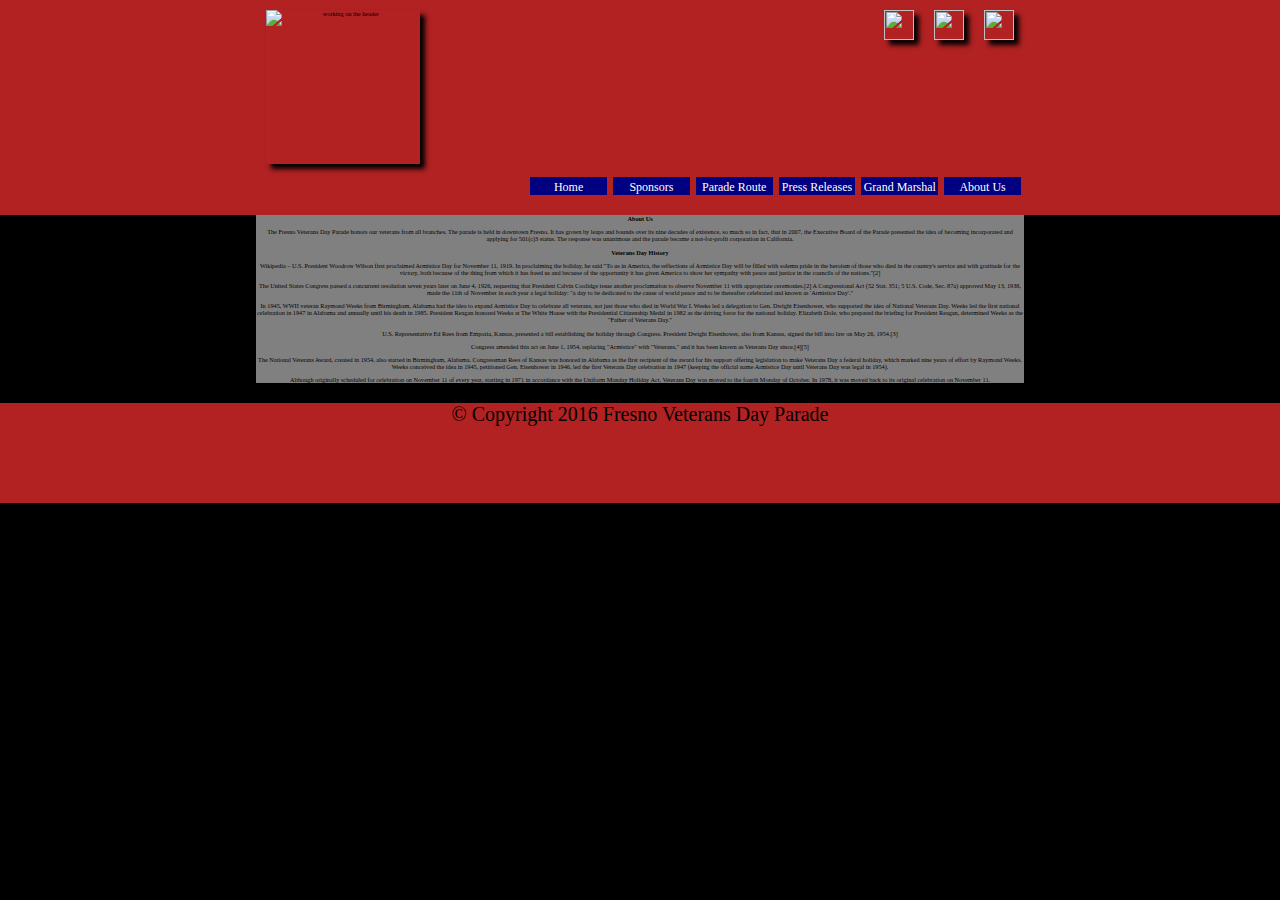
==== index_about_us.html @ fdff421d "push about us page" ====
<!DOCTYPE html>
<html lang="en">
   <head>
     <meta charset="utf-8"/>
    <meta name="viewport" content="width=device-width, initial-scale=1"/>
    <link rel="stylesheet" href="css/style.css"/>
    <title>Fresnovdp About Us | Fresno CA Nonprofit</title>  
   </head>
   <body>
       <header>
          <div>
           <img id="icon" src="http://i.imgur.com/PowP38S.png" width="200px" height="200px" alt="working on the header">
           
           <section>
               <a href="#"><img  src="http://i.imgur.com/iHiK3Yp.png" width="30px" height="30px"></a>
               <a href="#"><img src="http://i.imgur.com/7o0rFUK.png" width="30px" height="30px"></a>
               <a href="#"><img src="http://i.imgur.com/Uv84zdw.png" width="30px" height="30px"></a>
           </section>
           <nav>
               <ul>
                   <li>
                       <a href="index_about_us.html">about us</a>
                   </li>
                   <li>
                       <a href="#">grand marshal</a>
                   </li>
                   <li>
                       <a href="#">press releases</a>
                   </li>
                   <li>
                       <a href="index_parade_route.html">parade route</a>
                   </li>
                   <li>
                       <a href="#">sponsors</a>
                   </li>
                   <li>
                       <a href="index.html">home</a>
                   </li>
               </ul>
           </nav>
        </div>         
       </header>
       <main>
          <section id="about_us_section_one">
             <span id="about_us_subheading">
                 <b>About Us</b>
             </span>
             <p>
                The Fresno Veterans Day Parade honors our veterans from all branches. The parade is held in downtown Fresno. It has grown by leaps and bounds over its nine decades of existence, so much so in fact, that in 2007, the Executive Board of the Parade presented the idea of becoming incorporated and applying for 501(c)3 status. The response was unanimous and the parade became a not-for-profit corporation in California. 
             </p>
             <span id="veterans_day_history">
                <b>Veterans Day History</b>
             </span>
             <p>
                Wikipedia – U.S. President Woodrow Wilson first proclaimed Armistice Day for November 11, 1919. In proclaiming the holiday, he said "To us in America, the reflections of Armistice Day will be filled with solemn pride in the heroism of those who died in the country's service and with gratitude for the victory, both because of the thing from which it has freed us and because of the opportunity it has given America to show her sympathy with peace and justice in the councils of the nations."[2]
             </p>
             <p>
                The United States Congress passed a concurrent resolution seven years later on June 4, 1926, requesting that President Calvin Coolidge issue another proclamation to observe November 11 with appropriate ceremonies.[2] A Congressional Act (52 Stat. 351; 5 U.S. Code, Sec. 87a) approved May 13, 1938, made the 11th of November in each year a legal holiday: "a day to be dedicated to the cause of world peace and to be thereafter celebrated and known as 'Armistice Day'."
             </p>
             <p>
                In 1945, WWII veteran Raymond Weeks from Birmingham, Alabama had the idea to expand Armistice Day to celebrate all veterans, not just those who died in World War I. Weeks led a delegation to Gen. Dwight Eisenhower, who supported the idea of National Veterans Day. Weeks led the first national celebration in 1947 in Alabama and annually until his death in 1985. President Reagan honored Weeks at The White House with the Presidential Citizenship Medal in 1982 as the driving force for the national holiday. Elizabeth Dole, who prepared the briefing for President Reagan, determined Weeks as the "Father of Veterans Day." 
             </p>
             <p>
                U.S. Representative Ed Rees from Emporia, Kansas, presented a bill establishing the holiday through Congress. President Dwight Eisenhower, also from Kansas, signed the bill into law on May 26, 1954.[3] 
             </p>
             <p>
                Congress amended this act on June 1, 1954, replacing "Armistice" with "Veterans," and it has been known as Veterans Day since.[4][5]
             </p>
             <p>
                The National Veterans Award, created in 1954, also started in Birmingham, Alabama. Congressman Rees of Kansas was honored in Alabama as the first recipient of the award for his support offering legislation to make Veterans Day a federal holiday, which marked nine years of effort by Raymond Weeks. Weeks conceived the idea in 1945, petitioned Gen. Eisenhower in 1946, led the first Veterans Day celebration in 1947 (keeping the official name Armistice Day until Veterans Day was legal in 1954).
             </p>
             <p>
                Although originally scheduled for celebration on November 11 of every year, starting in 1971 in accordance with the Uniform Monday Holiday Act, Veterans Day was moved to the fourth Monday of October. In 1978, it was moved back to its original celebration on November 11.
             </p>

          </section>
           
       </main>
       <footer id="parade_footer">
           <p>
            &copy; Copyright 2016 Fresno Veterans Day Parade
           </p>
       </footer>
   </body>
    
    
</html>
---- css/style.css ----
html, body{
    margin:0;
    padding:0;
    font-size:62.5%;
    box-sizing:border-box;
}

body{
    background-color:black;
    box-sizing: border-box;
    margin:0;
    padding:0;
    text-align:center;
    
}

header{
    background-color:firebrick;
    box-sizing: border-box;
    margin:0 auto;
    padding:0;
    width:100%;
    height:215px;;
   
    
}

header > div{
    margin:0;
    padding:0;
    box-sizing: border-box;
    width:60%;
    margin-left:20%;
    
}

#icon{
    box-sizing: border-box;
    margin:10px;
    padding:0;
    display:inline-block;
    width:20%;
    height:70%;
    float:left;
    box-shadow: 5px 5px 5px black;
}

header section img{
    box-sizing: border-box;
    margin:10px;
    padding:0;
    display:inline-block;
    float:right;
    box-shadow: 5px 5px 5px black;
}

header nav{
    margin:0;
    padding:0;
    width: 100%;
    text-align:right;
    box-sizing: border-box;
    display:inline-block;
    
}

header nav ul{
    margin:0 auto;
    padding:0;
    width:100%;
    height:100%;
    box-sizing:border-box;
    list-style: none;
}

header nav ul li{
    background-color:navy;
    margin:3px;
    padding-top:3px;
    width:calc(60%/6);
    height:10%;
    box-sizing: border-box;
    float:right;
    font-size:1.2rem;
    text-transform:capitalize;
    text-align:center;
    
}

header nav ul li a{   
    color:white;
    text-decoration: none;
    
}

main{
    background-color:yellow;
    margin-left:20%;
    padding:0;
    width:60%;
    height:100%;
    box-sizing:border-box;    
}

main section{
    background-color:grey;
    box-sizing: border-box;
    margin:0;
    padding:0;
    width:100%;
    height:100%;
}

main section img{
    background-color:pink;
    margin:0;
    padding:0;
    width:100%;
    height:322px;
}

main section:nth-of-type(2){
    background-color:blue;
    box-sizing: border-box;
    margin:0 auto;
    padding:0;
    width:100%;
    height:100%;
}

#top_left{
    margin:0;
    padding:0;
    display:inline-block;
    width:50%;
    float:left;
}
#top_right{
    background-color:white;
    font-size:2rem;
    margin:0;
    padding:20px;
    display:inline-block;
    text-align: left;
    width:45%;
    height:282px;
    
    float:left;
}
#bottom_left{
    margin:0;
    padding:0;
    display:inline-block;
    width:50%;
    float:left;
}
#bottom_right{
    background-color:white;
    font-size:2rem;
    margin:0;
    padding:20px;
    display:inline-block;
    width:45%;
    height:282px;
    float:right;
}

/*parade route*/

#direction{
    
    margin:0;
    padding-left:20px;
    padding-top:5px;
    font-size:1.5rem;
    text-align: left;
    
}
#parade_footer{
    margin-top:0;
}

/*end of parade route*/

footer{
    background-color:firebrick;
    font-size:2rem;
    margin-top:645px;
    padding:0;
    width:100%;
    height: 100px;
    text-align: center;
}
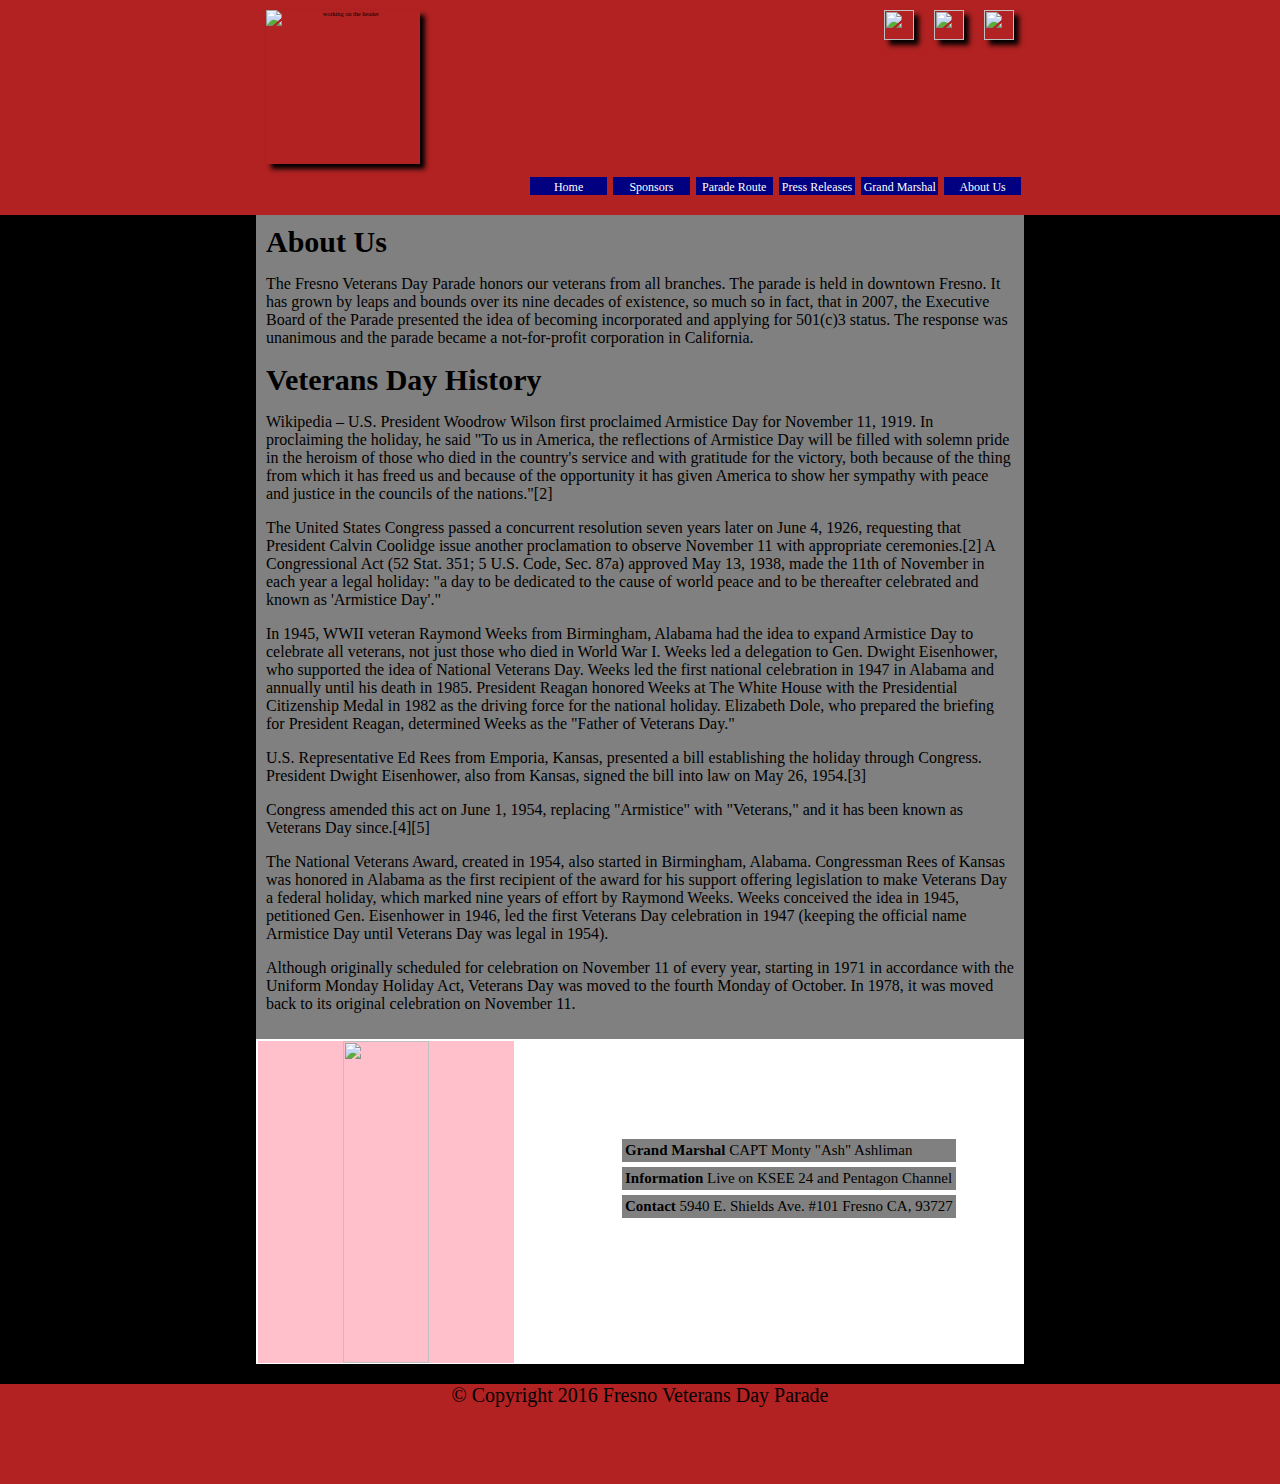
==== commit 99ac38d9: "updated about us page" ====
--- a/index_about_us.html
+++ b/index_about_us.html
@@ -72,7 +72,26 @@
              <p>
                 Although originally scheduled for celebration on November 11 of every year, starting in 1971 in accordance with the Uniform Monday Holiday Act, Veterans Day was moved to the fourth Monday of October. In 1978, it was moved back to its original celebration on November 11.
              </p>
-
+          </section>
+          <section id="about_us_section_two">
+                <img src="http://i.imgur.com/KEpXMKW.jpg" width="80" height="80">
+                <nav>
+                    <ul>
+                        <li>
+                            <b>Grand Marshal</b>
+                            <span>CAPT Monty "Ash" Ashliman</span>
+                        </li>
+                        <li>
+                            <b>Information</b>
+                            Live on KSEE 24 and Pentagon Channel
+                        </li>
+                        <li>
+                            <b>Contact</b>
+                            5940 E. Shields Ave. #101
+                            Fresno CA, 93727
+                        </li>
+                    </ul>
+                </nav>
           </section>
            
        </main>
--- a/css/style.css
+++ b/css/style.css
@@ -111,6 +111,63 @@
     height:100%;
 }
 
+/*about us section one*/
+
+
+*#about_us_section_one{
+    margin:0;
+    padding:10px;
+    font-size:1.6rem;
+    text-align:left;
+}
+
+*#about_us_subheading{
+    font-size:3rem;
+}
+
+*#veterans_day_history{
+    font-size:3rem
+}
+
+*#about_us_section_two{
+    background-color: white;
+    margin:0 auto;
+    padding:0;
+    box-sizing:border-box;
+    width:100%;
+}
+
+*#about_us_section_two img{
+    margin-top:2px;
+    margin-left:2px;
+    padding:0;
+    display: inline-block;
+    width:calc(100%/3);
+    float:left;
+}
+*#about_us_section_two nav{
+    margin:0;
+    padding:0;
+    display:inline-block;
+    width:calc(100%/2);
+    font-size: 1.5rem;
+    text-align:left;
+    height:325px;
+}
+*#about_us_section_two nav ul{
+    list-style:none;
+    background-color:white;
+    margin-top:100px;
+    margin-right:0px;
+}
+*#about_us_section_two nav ul li{
+    background-color:grey;
+    margin:5px;
+    padding:3px;
+    
+}
+/*end about us section one*/
+
 main section img{
     background-color:pink;
     margin:0;
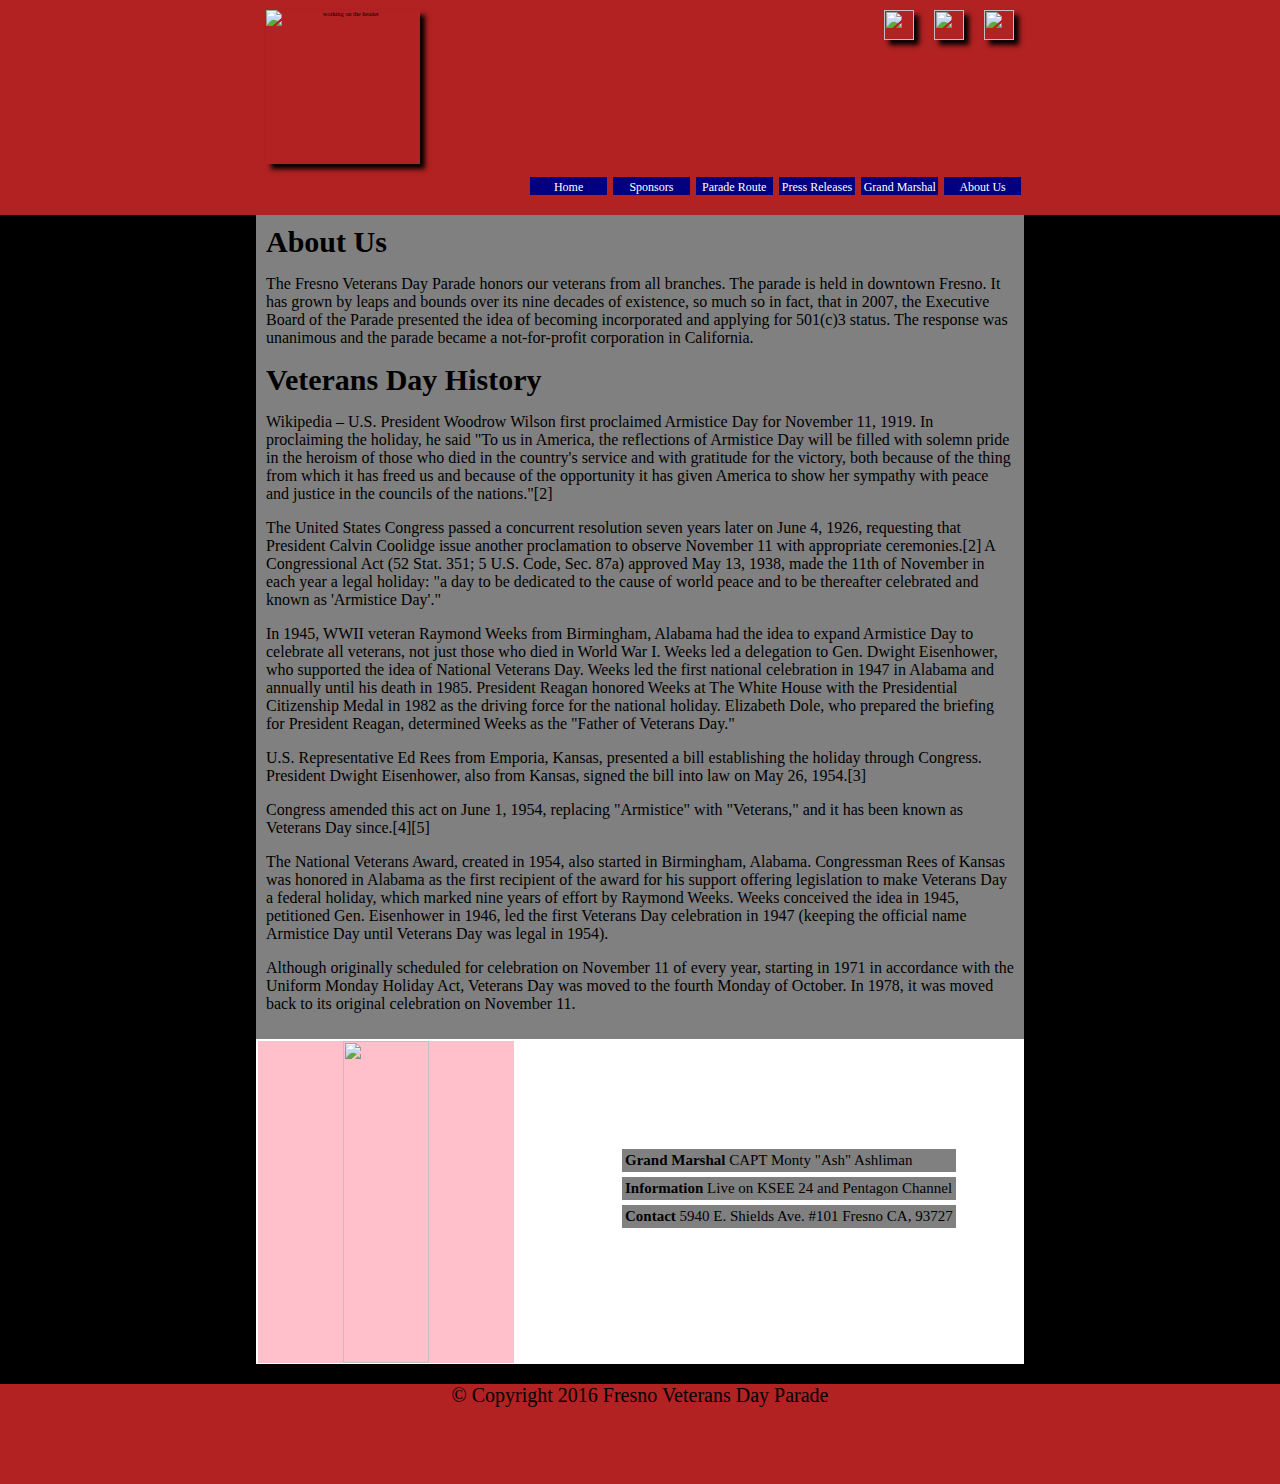
==== commit 54c07b37: "updated links to tabs" ====
--- a/index_about_us.html
+++ b/index_about_us.html
@@ -22,16 +22,16 @@
                        <a href="index_about_us.html">about us</a>
                    </li>
                    <li>
-                       <a href="#">grand marshal</a>
+                       <a href="index_grand_marshal.html">grand marshal</a>
                    </li>
                    <li>
-                       <a href="#">press releases</a>
+                       <a href="index_press_releases.html">press releases</a>
                    </li>
                    <li>
                        <a href="index_parade_route.html">parade route</a>
                    </li>
                    <li>
-                       <a href="#">sponsors</a>
+                       <a href="index_sponsors.html">sponsors</a>
                    </li>
                    <li>
                        <a href="index.html">home</a>
--- a/css/style.css
+++ b/css/style.css
@@ -110,6 +110,24 @@
     width:100%;
     height:100%;
 }
+/*sponsors*/
+*#sponsors_images{
+    
+    background-color:blue;
+    margin:0;
+    padding:0;
+    width:100%;
+    height:2rem;
+}
+*#sponsors_images img{
+    margin:5px;
+    padding:0;
+    width:calc(96.2%/3);
+    float:left;
+}
+
+/*end sponsors*/
+
 
 /*about us section one*/
 
@@ -157,8 +175,7 @@
 *#about_us_section_two nav ul{
     list-style:none;
     background-color:white;
-    margin-top:100px;
-    margin-right:0px;
+    margin-top:110px;
 }
 *#about_us_section_two nav ul li{
     background-color:grey;
@@ -167,6 +184,25 @@
     
 }
 /*end about us section one*/
+/*grand marshal begins*/
+
+*#grand_marshal{
+    background-color:black;
+    color:white;
+    font-size:3rem;
+    margin:0px;
+    padding-top:10px;
+    padding-bottom: 10px;
+    width:100%;
+}
+
+
+
+*#marshal_pic{
+    
+}
+
+/*grand marshal ends*/
 
 main section img{
     background-color:pink;
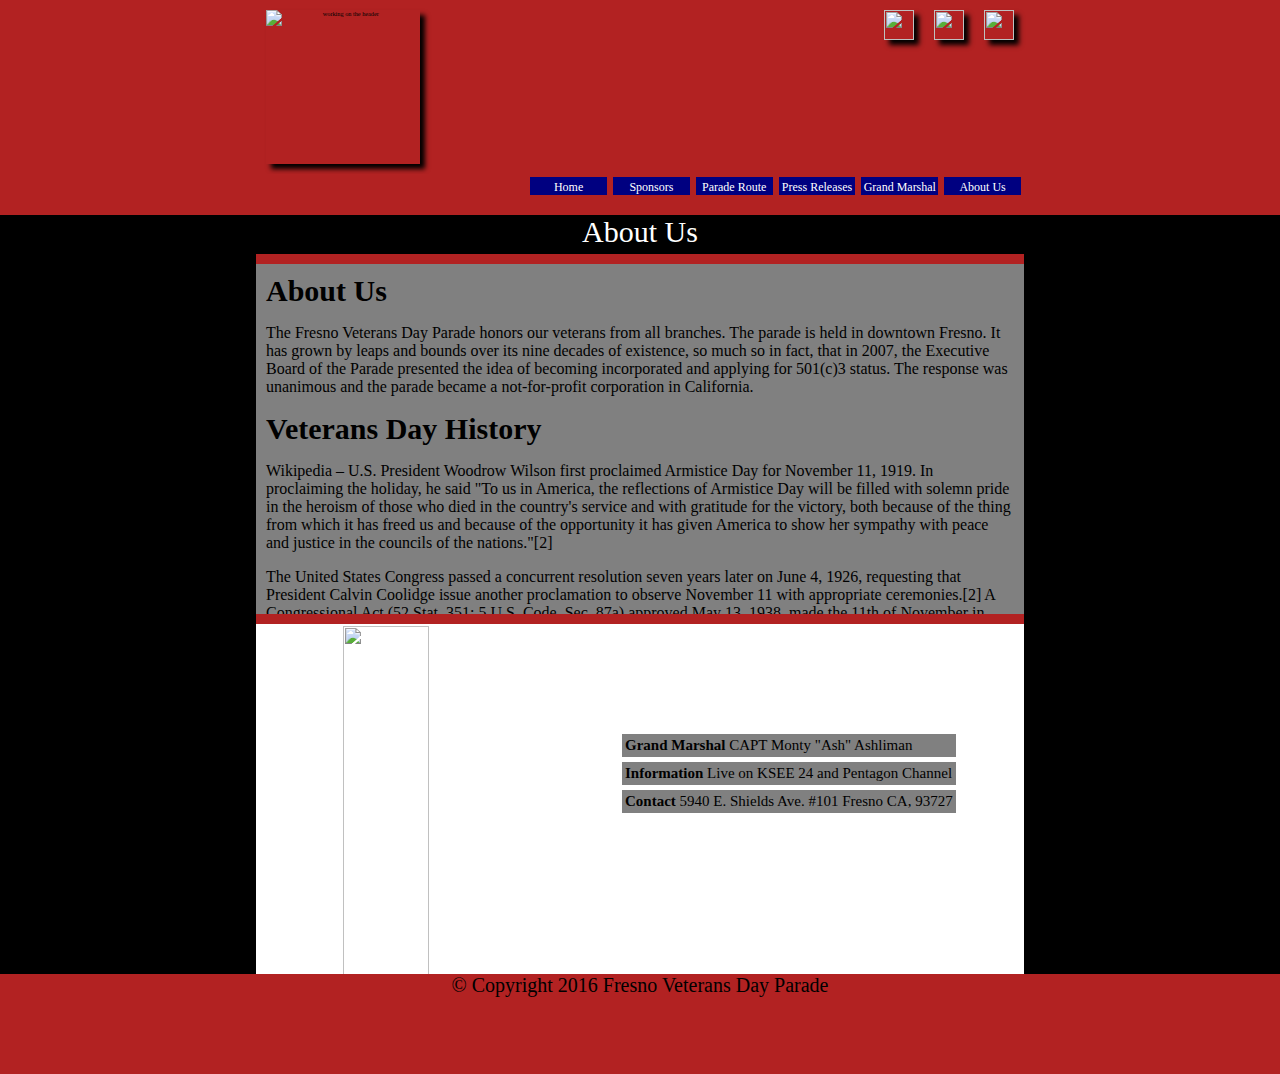
==== commit 18e8c109: "push update to sponsors page" ====
--- a/index_about_us.html
+++ b/index_about_us.html
@@ -41,6 +41,7 @@
         </div>         
        </header>
        <main>
+         <span id="grand_marshal">About Us</span>
           <section id="about_us_section_one">
              <span id="about_us_subheading">
                  <b>About Us</b>
--- a/css/style.css
+++ b/css/style.css
@@ -1,3 +1,4 @@
+
 html, body{
     margin:0;
     padding:0;
@@ -59,6 +60,7 @@
     padding:0;
     width: 100%;
     text-align:right;
+    background-color: firebrick;
     box-sizing: border-box;
     display:inline-block;
     
@@ -93,8 +95,9 @@
     
 }
 
+
 main{
-    background-color:yellow;
+    background-color:firebrick;
     margin-left:20%;
     padding:0;
     width:60%;
@@ -103,43 +106,219 @@
 }
 
 main section{
+    background-color:firebrick;
+    box-sizing: border-box;
+    margin-top:10px;
+    margin-bottom: 10px;
+    padding:0;
+    width:100%;
+    height:350px;
+    overflow:hidden;
+}
+
+main section img{
+    background-color:white;
+    margin:0;
+    padding:0;
+    width:calc(800px/1.1);
+    height:calc(322px*1.5);
+}
+
+
+main section:nth-of-type(2){
+    background-color:white;
+    box-sizing: border-box;
+    margin:0 auto;
+    padding:0;
+    width:100%;
+}
+#top_left{
+    margin:0;
+    padding:0;
+    display:inline-block;
+    width:calc(237px*1.3);
+    float:left;
+    overflow:hidden;
+}
+#top_right{
+    background-color:white;
+    font-size:2rem;
+    margin-left:97px;
+    padding:20px;
+    display:inline-block;
+    text-align: left;
+    width:45%;
+    
+}
+main section:nth-of-type(3){
+    background-color:white;
+}
+#bottom_left{
+    margin:0;
+    padding:0;
+    display:inline-block;
+    width:calc(237px*1.3);
+    height:100%;
+    float:left;
+}
+#bottom_right{
+    background-color:white;
+    font-size:2rem;
+    margin-top:10;
+    padding:20px;
+    display:inline-block;
+    width:45%;
+    
+    float:right;
+    text-align: left;
+}
+
+/*sponsors*/
+#sponsors_images{
+    background-color:black;
+    display:block;
+    margin:0;
+    padding:0;
+    width:100%;
+    height:100%;
+}
+#sponsors_div_one{
+    margin:0 auto;
+    padding:0;
+    display:block;
+    width:100%;
+    height:250px;
+}
+#sponsors_div_one img:nth-of-type(1){
+    display:inline-block;
+    float:left;
+    width:calc(96%/3);
+    height:100%;
+    margin:5px;
+    padding:0;
+}
+#sponsors_div_one img:nth-of-type(2){
+    display:inline-block;
+    float:left;
+    width:calc(96%/3);
+    height:100%;
+    margin:5px;
+    padding:0;
+}
+#sponsors_div_one img:nth-of-type(3){
+    display:inline-block;
+    float:left;
+    width:calc(96%/3);
+    height:100%;
+    margin:5px;
+    padding:0;
+}
+
+#sponsors_div_two{
+    margin:0 auto;
+    padding:0;
+    display:block;
+    width:100%;
+    height:250px;
+}
+#sponsors_div_two img:nth-of-type(1){
+    display:inline-block;
+    float:left;
+    width:calc(96%/3);
+    height:100%;
+    margin:5px;
+    padding:0;
+}
+#sponsors_div_two img:nth-of-type(2){
+    display:inline-block;
+    float:left;
+    width:calc(96%/3);
+    height:100%;
+    margin:5px;
+    padding:0;
+}
+#sponsors_div_two img:nth-of-type(3){
+    display:inline-block;
+    float:left;
+    width:calc(96%/3);
+    height:100%;
+    margin:5px;
+    padding:0;
+}
+
+#sponsors_footer{
+    margin-top:10px;
+}
+
+/*end sponsors*/
+
+/*parade route starts*/
+
+#direction{
     background-color:grey;
-    box-sizing: border-box;
-    margin:0;
-    padding:0;
-    width:100%;
-    height:100%;
-}
-/*sponsors*/
-*#sponsors_images{
-    
-    background-color:blue;
-    margin:0;
-    padding:0;
-    width:100%;
-    height:2rem;
-}
-*#sponsors_images img{
-    margin:5px;
-    padding:0;
-    width:calc(96.2%/3);
-    float:left;
-}
-
-/*end sponsors*/
-
-
+}
+#direction p{
+    font-size: 1.7rem;
+}
+#direction p:nth-of-type(1){
+    font-size:2.2rem;
+    text-decoration: underline;
+}
+#direction p:nth-of-type(2){
+    font-size:2.2rem;
+    text-decoration: underline;
+}
+#direction ul{
+    list-style: decimal;
+    line-height: 25px;
+}
+
+/*parad route ends*/
+
+/*press releases starts*/
+
+#press_releases{
+    display:block;
+    background-color:white;
+    margin:0;
+    padding:0;
+    width:100%;
+    height:360px;    
+}
+#press_releases_image{
+    width:calc(475px/1.2);
+    height:calc(322px*1.4);
+}
+#press_releases nav{
+    width:100%;
+    font-size:1.8rem;
+    text-align: left;
+    line-height: 30px;
+}
+#press_releases nav ul{
+    margin:0;
+    padding:0;
+}    
+#press_releases h2{
+    margin:0;
+    padding-top: 10px;
+    padding-bottom:10px;
+    text-align: center;
+    font-size: 2.5rem;
+}
+/*press releases ends*/
 /*about us section one*/
 
 
-*#about_us_section_one{
-    margin:0;
-    padding:10px;
+#about_us_section_one{
+    background-color:grey;
     font-size:1.6rem;
     text-align:left;
-}
-
-*#about_us_subheading{
+    padding:10px;
+    
+}
+
+#about_us_subheading{
     font-size:3rem;
 }
 
@@ -181,84 +360,40 @@
     background-color:grey;
     margin:5px;
     padding:3px;
-    
-}
+}
+
+
 /*end about us section one*/
 /*grand marshal begins*/
 
-*#grand_marshal{
+#grand_marshal{
+    display:block;
     background-color:black;
     color:white;
     font-size:3rem;
-    margin:0px;
-    padding-top:10px;
-    padding-bottom: 10px;
-    width:100%;
-}
-
-
-
+    margin:0;
+    padding-bottom:5px;
+    width:100%;
+}
 *#marshal_pic{
-    
+    width:calc(475px/1.2);
+    height:calc(322px*1.4);
+}
+
+#grand_marshal_section_two{
+    background-color:grey;
+    font-size:1.6rem;
+    text-align:left;
+    padding:10px;
+}
+#grand_marshal_section_two p:nth-of-type(1){
+    text-align: center;
+    font-size:2rem;
 }
 
 /*grand marshal ends*/
 
-main section img{
-    background-color:pink;
-    margin:0;
-    padding:0;
-    width:100%;
-    height:322px;
-}
-
-main section:nth-of-type(2){
-    background-color:blue;
-    box-sizing: border-box;
-    margin:0 auto;
-    padding:0;
-    width:100%;
-    height:100%;
-}
-
-#top_left{
-    margin:0;
-    padding:0;
-    display:inline-block;
-    width:50%;
-    float:left;
-}
-#top_right{
-    background-color:white;
-    font-size:2rem;
-    margin:0;
-    padding:20px;
-    display:inline-block;
-    text-align: left;
-    width:45%;
-    height:282px;
-    
-    float:left;
-}
-#bottom_left{
-    margin:0;
-    padding:0;
-    display:inline-block;
-    width:50%;
-    float:left;
-}
-#bottom_right{
-    background-color:white;
-    font-size:2rem;
-    margin:0;
-    padding:20px;
-    display:inline-block;
-    width:45%;
-    height:282px;
-    float:right;
-}
-
-/*parade route*/
+/*parade route* starts*/
 
 #direction{
     
@@ -273,14 +408,25 @@
     margin-top:0;
 }
 
+#parade_footer p{
+    margin:0;
+}
+
 /*end of parade route*/
 
 footer{
     background-color:firebrick;
     font-size:2rem;
-    margin-top:645px;
+    margin-top:-10px;
     padding:0;
     width:100%;
     height: 100px;
     text-align: center;
 }
+footer p{
+    margin:0;
+    padding:0;
+}
+#footer{
+    margin-top:-15px;
+}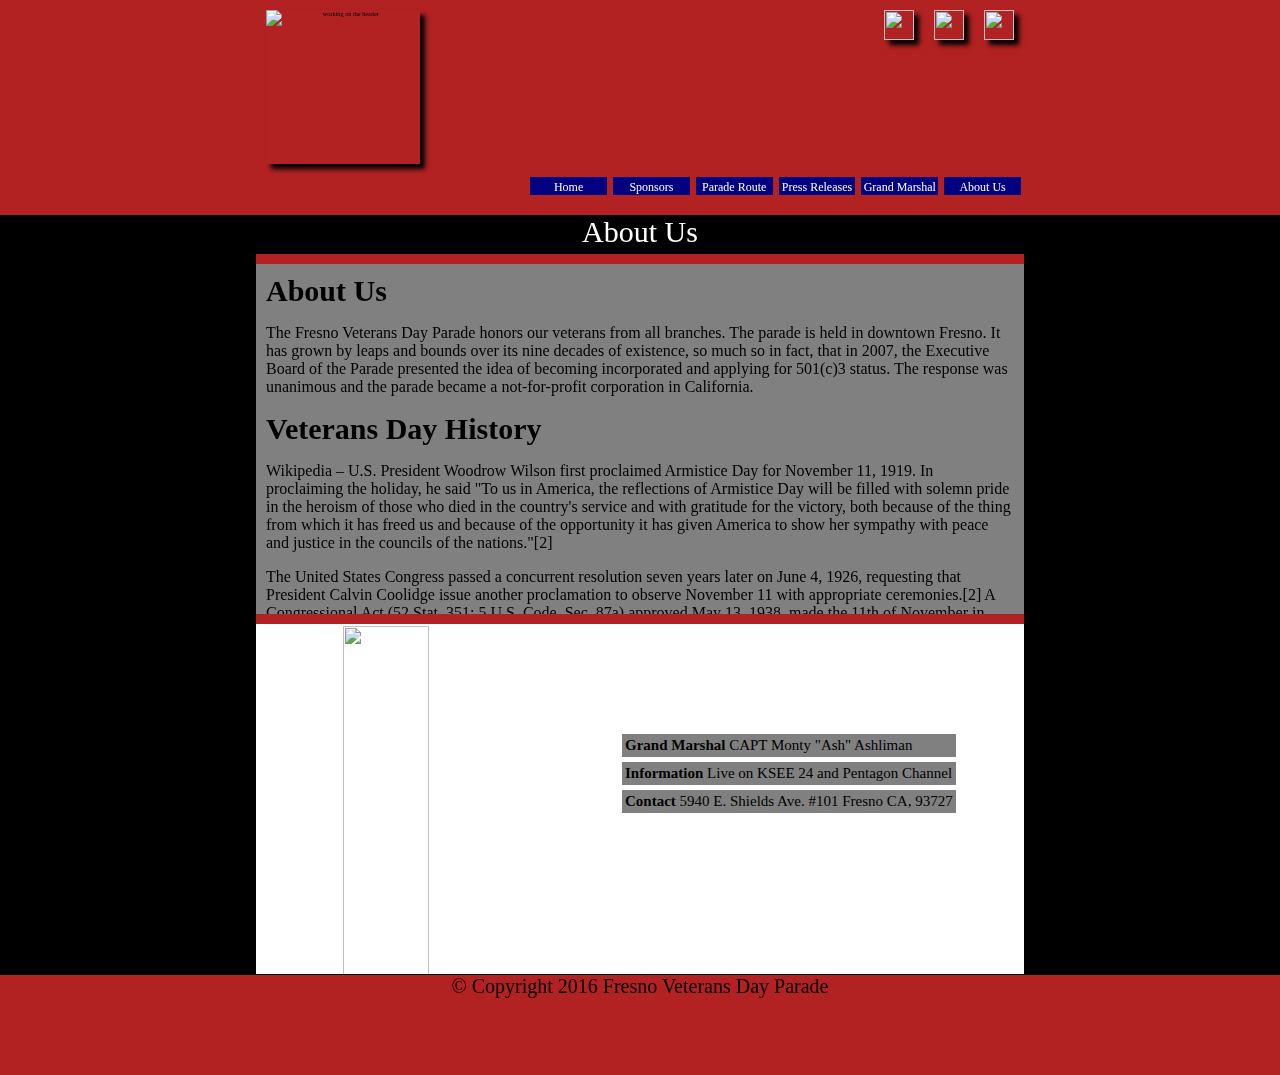
==== commit 67a6296c: "fixed footer bug and added scroll bard to paragraphs" ====
--- a/index_about_us.html
+++ b/index_about_us.html
@@ -96,7 +96,7 @@
           </section>
            
        </main>
-       <footer id="parade_footer">
+       <footer id="about_us_footer">
            <p>
             &copy; Copyright 2016 Fresno Veterans Day Parade
            </p>
--- a/css/style.css
+++ b/css/style.css
@@ -315,6 +315,7 @@
     font-size:1.6rem;
     text-align:left;
     padding:10px;
+    overflow: auto;
     
 }
 
@@ -361,7 +362,9 @@
     margin:5px;
     padding:3px;
 }
-
+#about_us_footer{
+    margin-top:1px;
+}
 
 /*end about us section one*/
 /*grand marshal begins*/
@@ -385,12 +388,16 @@
     font-size:1.6rem;
     text-align:left;
     padding:10px;
+    overflow: auto;
 }
 #grand_marshal_section_two p:nth-of-type(1){
     text-align: center;
     font-size:2rem;
 }
 
+#grand_marshal_footer{
+    margin-top:1px;
+}
 /*grand marshal ends*/
 
 /*parade route* starts*/
@@ -402,10 +409,11 @@
     padding-top:5px;
     font-size:1.5rem;
     text-align: left;
+    overflow: auto;
     
 }
 #parade_footer{
-    margin-top:0;
+    margin:0;
 }
 
 #parade_footer p{
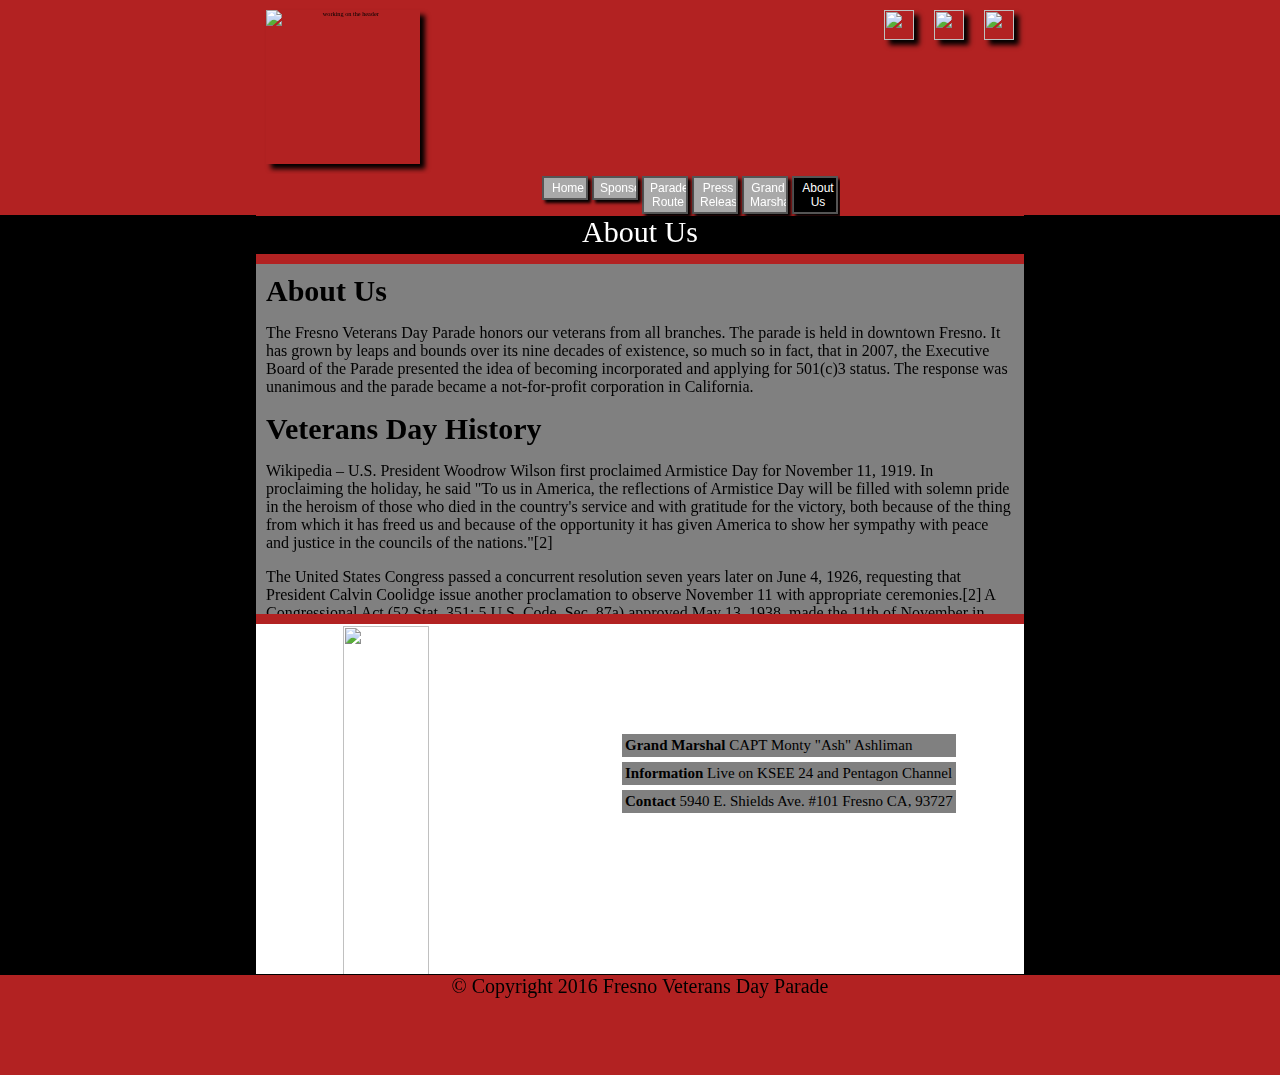
==== commit f2af61a1: "designed navigation bar" ====
--- a/index_about_us.html
+++ b/index_about_us.html
@@ -19,7 +19,7 @@
            <nav>
                <ul>
                    <li>
-                       <a href="index_about_us.html">about us</a>
+                       <a  class="active" href="index_about_us.html">about us</a>
                    </li>
                    <li>
                        <a href="index_grand_marshal.html">grand marshal</a>
--- a/css/style.css
+++ b/css/style.css
@@ -69,32 +69,47 @@
 header nav ul{
     margin:0 auto;
     padding:0;
-    width:100%;
+    width:400px;
     height:100%;
     box-sizing:border-box;
     list-style: none;
+    overflow: hidden;
 }
 
 header nav ul li{
-    background-color:navy;
-    margin:3px;
-    padding-top:3px;
-    width:calc(60%/6);
-    height:10%;
+    background-color:darkgrey;
+    margin:2px;
+    padding:0;
+    width:calc(69%/6);
+    height:100%;
     box-sizing: border-box;
     float:right;
     font-size:1.2rem;
     text-transform:capitalize;
     text-align:center;
-    
-}
-
-header nav ul li a{   
+    overflow: hidden;
+    box-shadow: 3px 3px 3px black;
+    border: 2px solid #555555;
+    
+}
+
+header nav ul li a{ 
+    display:block;
+    padding:3px 0 3px 6px;
     color:white;
     text-decoration: none;
-    
-}
-
+    font-family: sans-serif;
+    
+}
+ 
+header nav ul li a:hover{
+    background-color:navy;
+    color:white;
+}
+
+.active{
+    background-color:black;
+}
 
 main{
     background-color:firebrick;
@@ -148,6 +163,7 @@
     display:inline-block;
     text-align: left;
     width:45%;
+    float:left;
     
 }
 main section:nth-of-type(3){
@@ -256,7 +272,14 @@
 
 #direction{
     background-color:grey;
-}
+    margin:0;
+    padding-left:20px;
+    padding-top:5px;
+    font-size:1.5rem;
+    text-align: left;
+    
+}
+
 #direction p{
     font-size: 1.7rem;
 }
@@ -270,7 +293,7 @@
 }
 #direction ul{
     list-style: decimal;
-    line-height: 25px;
+    line-height: 19px;
 }
 
 /*parad route ends*/
@@ -400,28 +423,6 @@
 }
 /*grand marshal ends*/
 
-/*parade route* starts*/
-
-#direction{
-    
-    margin:0;
-    padding-left:20px;
-    padding-top:5px;
-    font-size:1.5rem;
-    text-align: left;
-    overflow: auto;
-    
-}
-#parade_footer{
-    margin:0;
-}
-
-#parade_footer p{
-    margin:0;
-}
-
-/*end of parade route*/
-
 footer{
     background-color:firebrick;
     font-size:2rem;
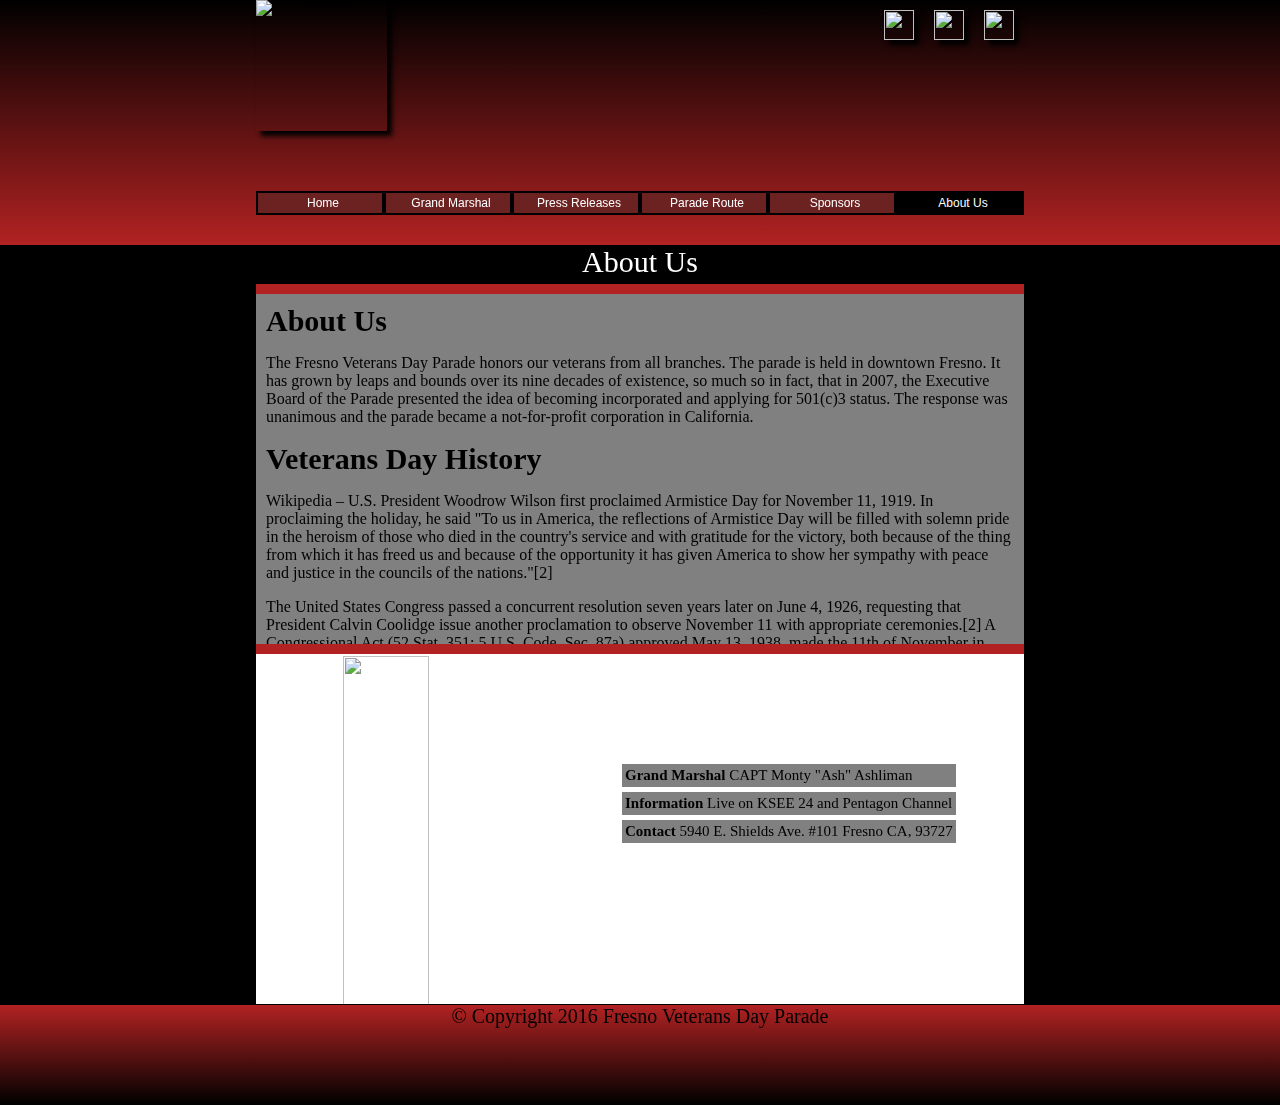
==== commit 0d893ffe: "push updates" ====
--- a/index_about_us.html
+++ b/index_about_us.html
@@ -17,9 +17,9 @@
                <a href="#"><img src="http://i.imgur.com/Uv84zdw.png" width="30px" height="30px"></a>
            </section>
            <nav>
-               <ul>
+               <ul>                   
                    <li>
-                       <a  class="active" href="index_about_us.html">about us</a>
+                       <a href="index.html">home</a>
                    </li>
                    <li>
                        <a href="index_grand_marshal.html">grand marshal</a>
@@ -34,7 +34,7 @@
                        <a href="index_sponsors.html">sponsors</a>
                    </li>
                    <li>
-                       <a href="index.html">home</a>
+                       <a  class="active" href="index_about_us.html">about us</a>
                    </li>
                </ul>
            </nav>
--- a/css/style.css
+++ b/css/style.css
@@ -17,11 +17,12 @@
 
 header{
     background-color:firebrick;
-    box-sizing: border-box;
-    margin:0 auto;
-    padding:0;
-    width:100%;
-    height:215px;;
+    background: linear-gradient(black, firebrick);
+    box-sizing: border-box;
+    margin:0 auto;
+    padding:0;
+    width:100%;
+    height:245px;
    
     
 }
@@ -37,30 +38,27 @@
 
 #icon{
     box-sizing: border-box;
+    margin:0;
+    padding:0;
+    width:calc(261px/2);
+    height:100%;
+    float:left;
+    box-shadow: 5px 5px 5px black;
+}
+
+header section img{
+    box-sizing: border-box;
     margin:10px;
     padding:0;
-    display:inline-block;
-    width:20%;
-    height:70%;
-    float:left;
-    box-shadow: 5px 5px 5px black;
-}
-
-header section img{
-    box-sizing: border-box;
-    margin:10px;
-    padding:0;
-    display:inline-block;
     float:right;
     box-shadow: 5px 5px 5px black;
 }
 
 header nav{
-    margin:0;
+    margin-top:60px;
     padding:0;
     width: 100%;
-    text-align:right;
-    background-color: firebrick;
+    text-align:center;
     box-sizing: border-box;
     display:inline-block;
     
@@ -69,7 +67,7 @@
 header nav ul{
     margin:0 auto;
     padding:0;
-    width:400px;
+    width:100%;
     height:100%;
     box-sizing:border-box;
     list-style: none;
@@ -77,20 +75,19 @@
 }
 
 header nav ul li{
-    background-color:darkgrey;
-    margin:2px;
-    padding:0;
-    width:calc(69%/6);
-    height:100%;
-    box-sizing: border-box;
-    float:right;
+    background-color:#6D2222;
+    margin:0;
+    padding:0;
+    width:calc(100%/6);
+    height:100%;
+    box-sizing: border-box;
+    float:left;
     font-size:1.2rem;
     text-transform:capitalize;
     text-align:center;
     overflow: hidden;
-    box-shadow: 3px 3px 3px black;
-    border: 2px solid #555555;
-    
+    box-shadow: 4px 4px 4px black;
+    border: 2px solid black;    
 }
 
 header nav ul li a{ 
@@ -146,46 +143,54 @@
     margin:0 auto;
     padding:0;
     width:100%;
+    overflow: hidden;
+    text-align: center;
 }
 #top_left{
     margin:0;
     padding:0;
     display:inline-block;
-    width:calc(237px*1.3);
+    width:calc(90%/2);
     float:left;
     overflow:hidden;
 }
 #top_right{
     background-color:white;
     font-size:2rem;
-    margin-left:97px;
-    padding:20px;
+    margin:0;
+    padding:10px;
     display:inline-block;
     text-align: left;
-    width:45%;
+    width:calc(90%/2);
     float:left;
     
 }
 main section:nth-of-type(3){
     background-color:white;
+    box-sizing: border-box;
+    margin:0 auto;
+    padding:0;
+    width:100%;
+    overflow: hidden;
+    text-align: center;
 }
 #bottom_left{
     margin:0;
     padding:0;
     display:inline-block;
-    width:calc(237px*1.3);
-    height:100%;
-    float:left;
+    width:calc(90%/2);
+    height:350px;
+    float:left;
+    overflow: hidden;
 }
 #bottom_right{
     background-color:white;
     font-size:2rem;
-    margin-top:10;
-    padding:20px;
-    display:inline-block;
-    width:45%;
-    
-    float:right;
+    margin:0;
+    padding:10px;
+    display:inline-block;
+    width:calc(90%/2);
+    float:left;
     text-align: left;
 }
 
@@ -204,29 +209,54 @@
     display:block;
     width:100%;
     height:250px;
-}
-#sponsors_div_one img:nth-of-type(1){
-    display:inline-block;
-    float:left;
-    width:calc(96%/3);
-    height:100%;
-    margin:5px;
-    padding:0;
-}
-#sponsors_div_one img:nth-of-type(2){
-    display:inline-block;
-    float:left;
-    width:calc(96%/3);
-    height:100%;
-    margin:5px;
-    padding:0;
-}
-#sponsors_div_one img:nth-of-type(3){
-    display:inline-block;
-    float:left;
-    width:calc(96%/3);
-    height:100%;
-    margin:5px;
+    overflow: hidden;
+}
+
+#sponsors_div_one_image_one{
+    display:inline-block;
+    float:left;
+    width:calc(100%/3);
+    height:100%;
+    margin:0;
+    padding:0;
+    border:2px black;
+}
+
+#sponsors_navy{
+    width:100%;
+    height:auto;
+}
+
+#sponsors_table_mountain{
+    width:calc(1536px/11);
+    height:auto;
+}
+
+#sponsors_eye_q{
+    width:100%;
+    height:auto;
+}
+
+#sponsors_div_one img:hover{
+    opacity:.5;
+}
+#sponsors_div_one_image_two{
+    display:inline-block;
+    float:left;
+    width:calc(100%/3);
+    height:100%;
+    margin:0;
+    padding:0;
+}
+#sponsors_div_two img:hover{
+    opacity:.5;
+}
+#sponsors_div_one_image_three{
+    display:inline-block;
+    float:left;
+    width:calc(100%/3);
+    height:100%;
+    margin:0;
     padding:0;
 }
 
@@ -240,25 +270,25 @@
 #sponsors_div_two img:nth-of-type(1){
     display:inline-block;
     float:left;
-    width:calc(96%/3);
-    height:100%;
-    margin:5px;
+    width:calc(100%/3);
+    height:100%;
+    margin:0;
     padding:0;
 }
 #sponsors_div_two img:nth-of-type(2){
     display:inline-block;
     float:left;
-    width:calc(96%/3);
-    height:100%;
-    margin:5px;
+    width:calc(100%/3);
+    height:100%;
+    margin:0;
     padding:0;
 }
 #sponsors_div_two img:nth-of-type(3){
     display:inline-block;
     float:left;
-    width:calc(96%/3);
-    height:100%;
-    margin:5px;
+    width:calc(100%/3);
+    height:100%;
+    margin:0;
     padding:0;
 }
 
@@ -277,6 +307,7 @@
     padding-top:5px;
     font-size:1.5rem;
     text-align: left;
+    overflow: auto;
     
 }
 
@@ -384,6 +415,7 @@
     background-color:grey;
     margin:5px;
     padding:3px;
+    overflow: hidden;
 }
 #about_us_footer{
     margin-top:1px;
@@ -424,9 +456,9 @@
 /*grand marshal ends*/
 
 footer{
-    background-color:firebrick;
+    background:linear-gradient(firebrick, black);
     font-size:2rem;
-    margin-top:-10px;
+    margin:0;
     padding:0;
     width:100%;
     height: 100px;
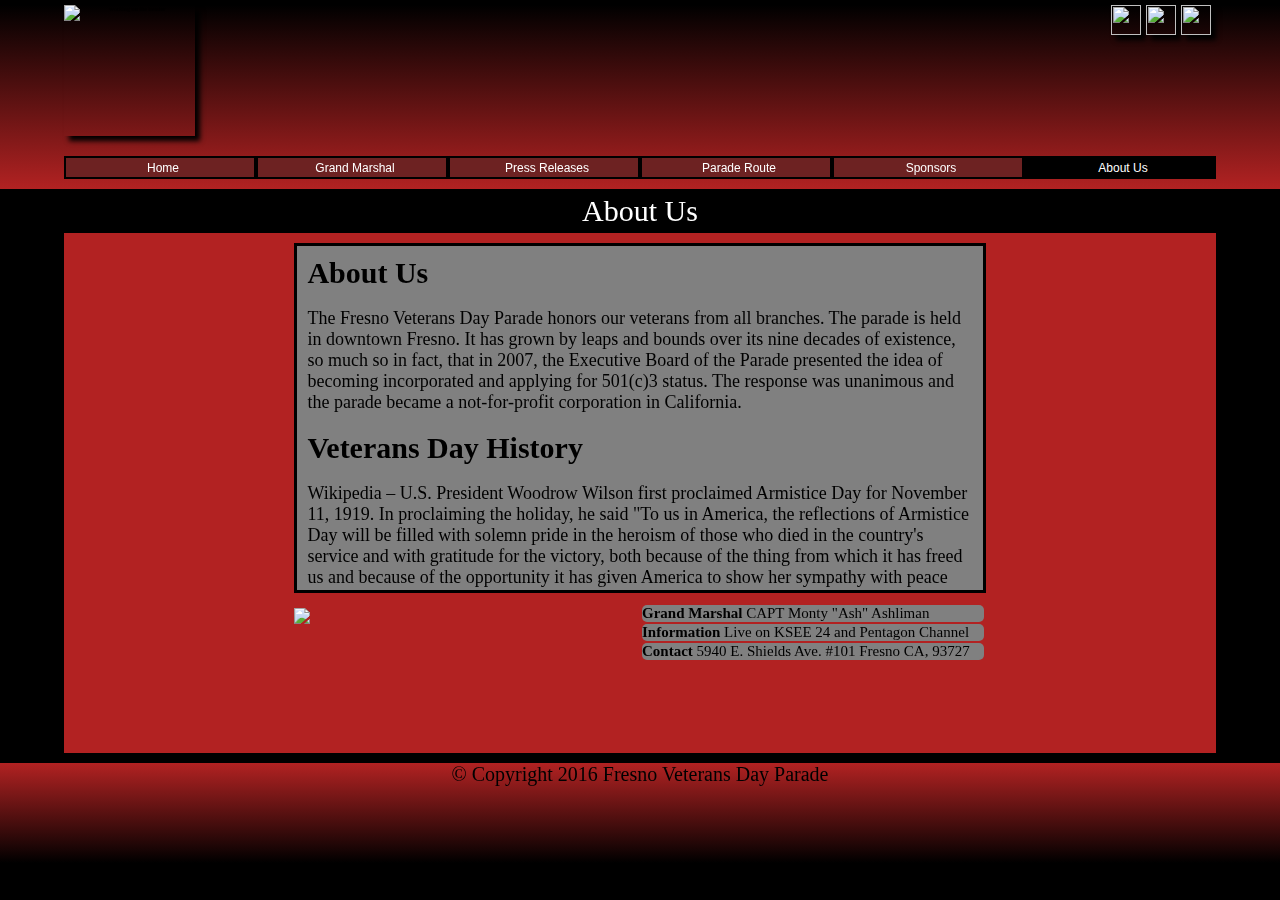
==== commit 8852698e: "push" ====
--- a/index_about_us.html
+++ b/index_about_us.html
@@ -75,7 +75,9 @@
              </p>
           </section>
           <section id="about_us_section_two">
-                <img src="http://i.imgur.com/KEpXMKW.jpg" width="80" height="80">
+                <span>
+                   <a href="#"><img src="http://i.imgur.com/TaDnrh4.gif" ></a>
+                </span>
                 <nav>
                     <ul>
                         <li>
--- a/css/style.css
+++ b/css/style.css
@@ -22,17 +22,16 @@
     margin:0 auto;
     padding:0;
     width:100%;
-    height:245px;
+    height:auto;
    
     
 }
 
 header > div{
-    margin:0;
-    padding:0;
-    box-sizing: border-box;
-    width:60%;
-    margin-left:20%;
+    margin:5px auto;
+    padding:0;
+    box-sizing: border-box;
+    width:90%;
     
 }
 
@@ -46,16 +45,21 @@
     box-shadow: 5px 5px 5px black;
 }
 
+header div section{
+    margin:0;
+    float:right;
+}
+
 header section img{
     box-sizing: border-box;
-    margin:10px;
-    padding:0;
-    float:right;
+    margin-right:5px;
+    padding:0;
+    float:left;
     box-shadow: 5px 5px 5px black;
 }
 
 header nav{
-    margin-top:60px;
+    margin:20px 0 10px 0;
     padding:0;
     width: 100%;
     text-align:center;
@@ -79,7 +83,7 @@
     margin:0;
     padding:0;
     width:calc(100%/6);
-    height:100%;
+    height:23px;
     box-sizing: border-box;
     float:left;
     font-size:1.2rem;
@@ -110,10 +114,10 @@
 
 main{
     background-color:firebrick;
-    margin-left:20%;
-    padding:0;
-    width:60%;
-    height:100%;
+    margin:0 auto;
+    padding:0;
+    width:90%;
+    height:auto;
     box-sizing:border-box;    
 }
 
@@ -128,16 +132,45 @@
     overflow:hidden;
 }
 
-main section img{
-    background-color:white;
-    margin:0;
-    padding:0;
-    width:calc(800px/1.1);
+#home_main_section img{
+    background-color:white;
+    margin:0;
+    padding:0;
+    width:calc(100%/1.1);
     height:calc(322px*1.5);
 }
 
 
 main section:nth-of-type(2){
+    background-color:white;
+    box-sizing: border-box;
+    margin:0 auto;
+    padding:0;
+    width:100%;
+    height:auto;
+    overflow: auto;
+    text-align: center;
+}
+#top_left{
+    margin:0;
+    padding:10px;
+    display:inline-block;
+    width:calc(480px/1.75);
+    float:left;
+    overflow:hidden;
+}
+#top_right{
+    background-color:white;
+    font-size:2rem;
+    margin:0;
+    padding:10px;
+    display:inline-block;
+    text-align: left;
+    width:calc(100%/2);
+    float:left;
+    
+}
+main section:nth-of-type(3){
     background-color:white;
     box-sizing: border-box;
     margin:0 auto;
@@ -146,150 +179,128 @@
     overflow: hidden;
     text-align: center;
 }
-#top_left{
-    margin:0;
-    padding:0;
-    display:inline-block;
-    width:calc(90%/2);
-    float:left;
+#bottom_left{
+    margin:0;
+    padding:10px;
+    display:inline-block;
+    width:calc(503px/1.75);
+    height:auto;
+    float:left;
+    overflow: hidden;
+}
+#bottom_right{
+    background-color:white;
+    font-size:2rem;
+    margin:0;
+    padding:10px;
+    display:inline-block;
+    width:calc(100%/2);
+    float:left;
+    text-align: left;
+}
+
+/*sponsors*/
+#sponsors_images_section{
+    background-color:white;
+    display:block;
+    margin:0;
+    padding:0;
+    width:100%;
+    height:100%;
+}
+#sponsors_div_one{
+    background-color:white;
+    margin:5px auto;
+    padding:0;
+    display:block;
+    width:60%;
+    height:325px;
+    
+}
+
+#sponsors_navy{
+    display:inline-block;
+    width:calc(100%/3);
+    height:auto;
+    float:left;
+    opacity:.5;
+    
+}
+
+#sponsors_table_mountain{
+    display:inline-block;
+    width:calc(100%/3);
+    height:auto;
+    float:left;
+    opacity:.5;
+}
+
+#sponsors_united{
+    display: inline-block;
+    width:calc(95%/3);
+    height:auto;
+    padding-top:15px;
+    opacity:.5;
+}
+
+#sponsors_navy:hover{
+    opacity:1;
+}
+
+#sponsors_table_mountain:hover{
+    opacity:1;
+}
+#sponsors_united:hover{
+    opacity: 1;
+}
+
+#sponsors_div_two{
+    background-color:white;
+    margin:5px auto;
+    padding:0;
+    display:block;
+    width:60%;
+    height:160px;
     overflow:hidden;
 }
-#top_right{
-    background-color:white;
-    font-size:2rem;
-    margin:0;
-    padding:10px;
-    display:inline-block;
-    text-align: left;
-    width:calc(90%/2);
-    float:left;
-    
-}
-main section:nth-of-type(3){
-    background-color:white;
-    box-sizing: border-box;
-    margin:0 auto;
-    padding:0;
-    width:100%;
-    overflow: hidden;
-    text-align: center;
-}
-#bottom_left{
-    margin:0;
-    padding:0;
-    display:inline-block;
-    width:calc(90%/2);
-    height:350px;
-    float:left;
-    overflow: hidden;
-}
-#bottom_right{
-    background-color:white;
-    font-size:2rem;
-    margin:0;
-    padding:10px;
-    display:inline-block;
-    width:calc(90%/2);
-    float:left;
-    text-align: left;
-}
-
-/*sponsors*/
-#sponsors_images{
-    background-color:black;
-    display:block;
-    margin:0;
-    padding:0;
-    width:100%;
-    height:100%;
-}
-#sponsors_div_one{
-    margin:0 auto;
-    padding:0;
-    display:block;
-    width:100%;
-    height:250px;
-    overflow: hidden;
-}
-
-#sponsors_div_one_image_one{
-    display:inline-block;
-    float:left;
-    width:calc(100%/3);
-    height:100%;
-    margin:0;
-    padding:0;
-    border:2px black;
-}
-
-#sponsors_navy{
-    width:100%;
-    height:auto;
-}
-
-#sponsors_table_mountain{
-    width:calc(1536px/11);
-    height:auto;
-}
-
-#sponsors_eye_q{
-    width:100%;
-    height:auto;
-}
-
-#sponsors_div_one img:hover{
-    opacity:.5;
-}
-#sponsors_div_one_image_two{
-    display:inline-block;
-    float:left;
-    width:calc(100%/3);
-    height:100%;
-    margin:0;
-    padding:0;
-}
-#sponsors_div_two img:hover{
-    opacity:.5;
-}
-#sponsors_div_one_image_three{
-    display:inline-block;
-    float:left;
-    width:calc(100%/3);
-    height:100%;
-    margin:0;
-    padding:0;
-}
-
-#sponsors_div_two{
-    margin:0 auto;
-    padding:0;
-    display:block;
-    width:100%;
-    height:250px;
-}
-#sponsors_div_two img:nth-of-type(1){
-    display:inline-block;
-    float:left;
-    width:calc(100%/3);
-    height:100%;
-    margin:0;
-    padding:0;
-}
-#sponsors_div_two img:nth-of-type(2){
-    display:inline-block;
-    float:left;
-    width:calc(100%/3);
-    height:100%;
-    margin:0;
-    padding:0;
-}
-#sponsors_div_two img:nth-of-type(3){
-    display:inline-block;
-    float:left;
-    width:calc(100%/3);
-    height:100%;
-    margin:0;
-    padding:0;
+
+#sponsors_pelco{
+    display:inline-block;
+    width:calc(95%/3);
+    height:auto;
+    float:left;
+    margin:0;
+    opacity:.5;
+}
+
+#sponsors_first{
+    display:inline-block;
+    width:calc(95%/3);
+    height:auto;
+    float:left;
+    margin:0;
+    padding:0;
+    opacity:.5;
+}
+
+#sponsors_eye{
+    display: inline-block;
+    width:calc(95%/3);
+    height:auto;
+    margin:0;
+    padding:0;
+    opacity:.5;
+}
+
+#sponsors_pelco:hover{
+    opacity:1;
+}
+
+#sponsors_first:hover{
+    opacity:1;
+}
+#sponsors_eye:hover{
+    opacity: 1;
 }
 
 #sponsors_footer{
@@ -302,13 +313,14 @@
 
 #direction{
     background-color:grey;
-    margin:0;
+    border:3px solid black;
+    margin:0 auto;
     padding-left:20px;
     padding-top:5px;
     font-size:1.5rem;
     text-align: left;
     overflow: auto;
-    
+    width:100%;
 }
 
 #direction p{
@@ -333,25 +345,31 @@
 
 #press_releases{
     display:block;
-    background-color:white;
-    margin:0;
-    padding:0;
-    width:100%;
-    height:360px;    
+    background-color:grey;
+    border:3px solid black;
+    margin:0;
+    padding:0;
+    width:100%;
+    height:350px;
+    overflow:auto;
 }
 #press_releases_image{
-    width:calc(475px/1.2);
-    height:calc(322px*1.4);
+    width:calc(475px/1.78);
+    height:auto;
 }
 #press_releases nav{
+    margin:0;
+    padding:0;
     width:100%;
     font-size:1.8rem;
     text-align: left;
     line-height: 30px;
+    overflow: hidden;
 }
 #press_releases nav ul{
-    margin:0;
-    padding:0;
+    background-color:grey;
+    margin:0;
+    padding:0;    
 }    
 #press_releases h2{
     margin:0;
@@ -366,10 +384,13 @@
 
 #about_us_section_one{
     background-color:grey;
-    font-size:1.6rem;
+    border: 3px solid black;
+    font-size:1.8rem;
     text-align:left;
+    margin:10px auto;
     padding:10px;
     overflow: auto;
+    width:60%;
     
 }
 
@@ -382,21 +403,25 @@
 }
 
 *#about_us_section_two{
-    background-color: white;
+    background-color: firebrick;
     margin:0 auto;
     padding:0;
     box-sizing:border-box;
-    width:100%;
-}
-
-*#about_us_section_two img{
-    margin-top:2px;
-    margin-left:2px;
-    padding:0;
-    display: inline-block;
-    width:calc(100%/3);
-    float:left;
-}
+    width:60%;
+    height:150px;
+}
+
+#about_us_section_two img{
+    margin:0;
+    padding-top:5px;
+    max-width:100%;
+    float:left;
+}#about_us_section_two img:hover{
+    background-color:cadetblue;
+    opacity:.5;
+}
+
+
 *#about_us_section_two nav{
     margin:0;
     padding:0;
@@ -404,21 +429,26 @@
     width:calc(100%/2);
     font-size: 1.5rem;
     text-align:left;
-    height:325px;
+    height:auto;
+    float:right;
 }
 *#about_us_section_two nav ul{
     list-style:none;
-    background-color:white;
-    margin-top:110px;
+    background-color:inherit;
+    margin:0 auto;
+    padding:0;
+    width:auto;
 }
 *#about_us_section_two nav ul li{
     background-color:grey;
-    margin:5px;
-    padding:3px;
+    margin:2px;
+    padding:0;
     overflow: hidden;
+    border-radius: 5px;
+    
 }
 #about_us_footer{
-    margin-top:1px;
+    margin-top:10px;
 }
 
 /*end about us section one*/
@@ -440,6 +470,7 @@
 
 #grand_marshal_section_two{
     background-color:grey;
+    border:3px solid black;
     font-size:1.6rem;
     text-align:left;
     padding:10px;
@@ -458,7 +489,7 @@
 footer{
     background:linear-gradient(firebrick, black);
     font-size:2rem;
-    margin:0;
+    margin-top:10px;
     padding:0;
     width:100%;
     height: 100px;
